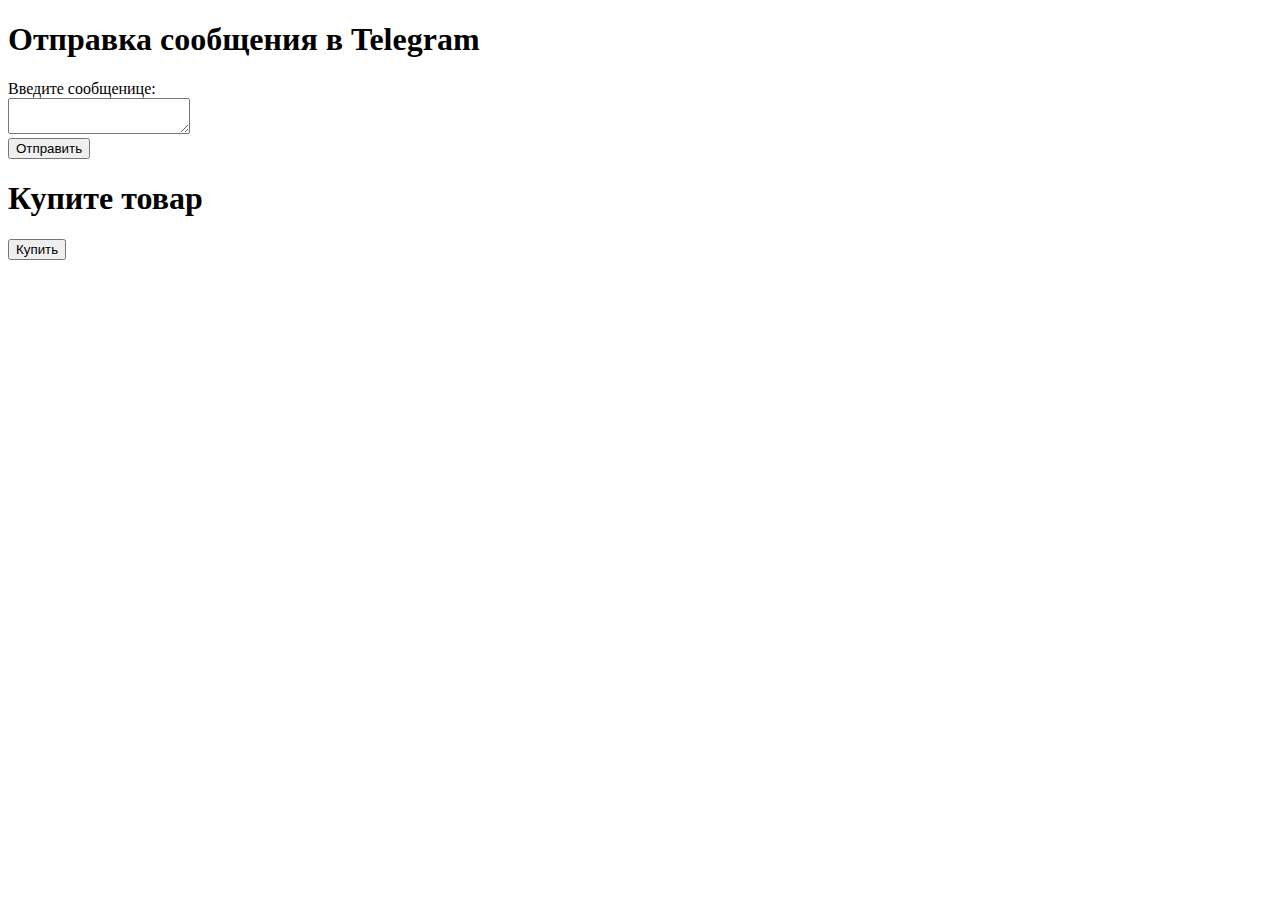
==== send.html @ 977bbd20 "Update send.html" ====
<!DOCTYPE html>
<html>
<head>
    <title>Отправка сообщения в Telegram</title>
    <meta charset="utf-8">
    <script src="https://code.jquery.com/jquery-3.6.0.min.js"></script>
</head>
<body>
    <h1>Отправка сообщения в Telegram</h1>
    <form id="telegramForm">
        <label for="message">Введите сообщенице:</label><br>
        <textarea name="message" id="message" required></textarea><br>
        <input type="hidden" name="chat_id" id="chat_id" value="-1001976851805"><!-- 330685 -->
        <input type="submit" value="Отправить">
    </form>
 
    </hr>
    
    <h1>Купите товар</h1>
    <button id="buyButton">Купить</button>
    
    <script>
        $(document).ready(function() {
            $('#telegramForm').submit(function(e) {
                e.preventDefault();

                var message = $('#message').val();
                var chatID = $('#chat_id').val();
                var botToken = '6020094789:AAEraLAOChuB8Y5qp8uNk1Q4GsITY8N7TYE';

                var url = 'https://api.telegram.org/bot' + botToken + '/sendMessage';
                var data = {
                    chat_id: chatID,
                    text: message
                };

                $.post(url, data)
                    .done(function(response) {
                        console.log('Сообщение успешно отправлено в Telegram!');
                    })
                    .fail(function(error) {
                        console.log('Ошибка при отправке сообщения в Telegram.');
                    });
            });
        });
    </script>
   
   <script>
    $(document).ready(function() {
        $('#buyButton').click(function() {
            var message = 'Вы купили?';
            var chatID = '-1001976851805'; // Замените на нужный вам chat_id
            var botToken = '6020094789:AAEraLAOChuB8Y5qp8uNk1Q4GsITY8N7TYE'; // Замените на ваш токен бота

            var url = 'https://api.telegram.org/bot' + botToken + '/sendMessage';
            var data = {
                chat_id: chatID,
                text: message,
                reply_markup: JSON.stringify({
                    inline_keyboard: [
                        [
                            { text: 'Подтвердить', callback_data: 'confirm', url:'https://github.com/romlyanin/bot/edit/main/send.html' },
                            { text: 'Отменить', callback_data: 'cancel' }
                        ]
                    ]
                })
            };

            $.post(url, data)
                .done(function(response) {
                    console.log('Сообщение успешно отправлено в Telegram!');
                })
                .fail(function(error) {
                    console.log('Ошибка при отправке сообщения в Telegram.');
                });
        });
    });
    </script>
    
</body>
</html>
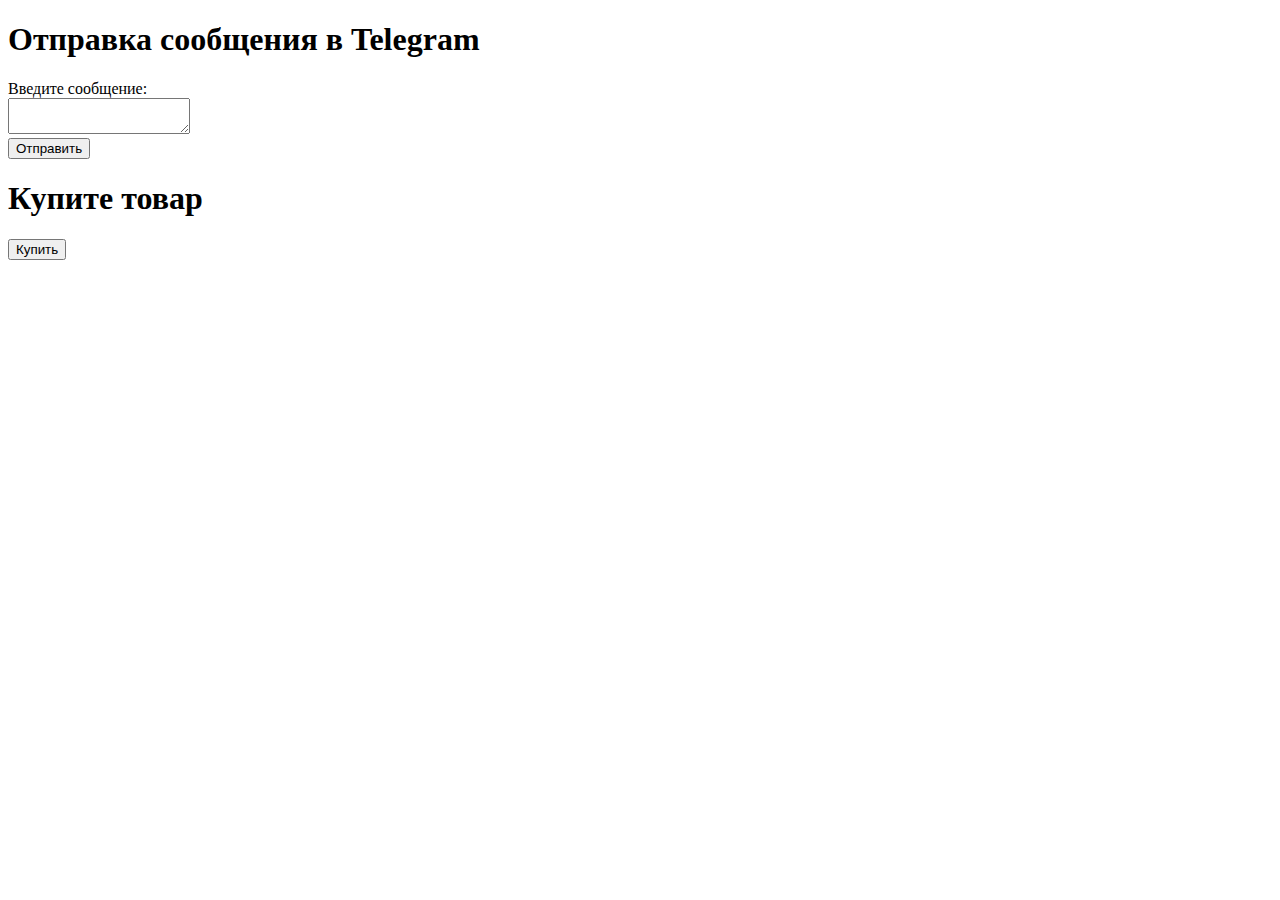
==== commit c5993f24: "Update send.html" ====
--- a/send.html
+++ b/send.html
@@ -8,7 +8,7 @@
 <body>
     <h1>Отправка сообщения в Telegram</h1>
     <form id="telegramForm">
-        <label for="message">Введите сообщенице:</label><br>
+        <label for="message">Введите сообщение:</label><br>
         <textarea name="message" id="message" required></textarea><br>
         <input type="hidden" name="chat_id" id="chat_id" value="-1001976851805"><!-- 330685 -->
         <input type="submit" value="Отправить">
@@ -59,7 +59,7 @@
                 reply_markup: JSON.stringify({
                     inline_keyboard: [
                         [
-                            { text: 'Подтвердить', callback_data: 'confirm', url:'https://github.com/romlyanin/bot/edit/main/send.html' },
+                            { text: 'Бот', callback_data: 'confirm', url:'https://t.me/@testen18bot' },
                             { text: 'Отменить', callback_data: 'cancel' }
                         ]
                     ]
